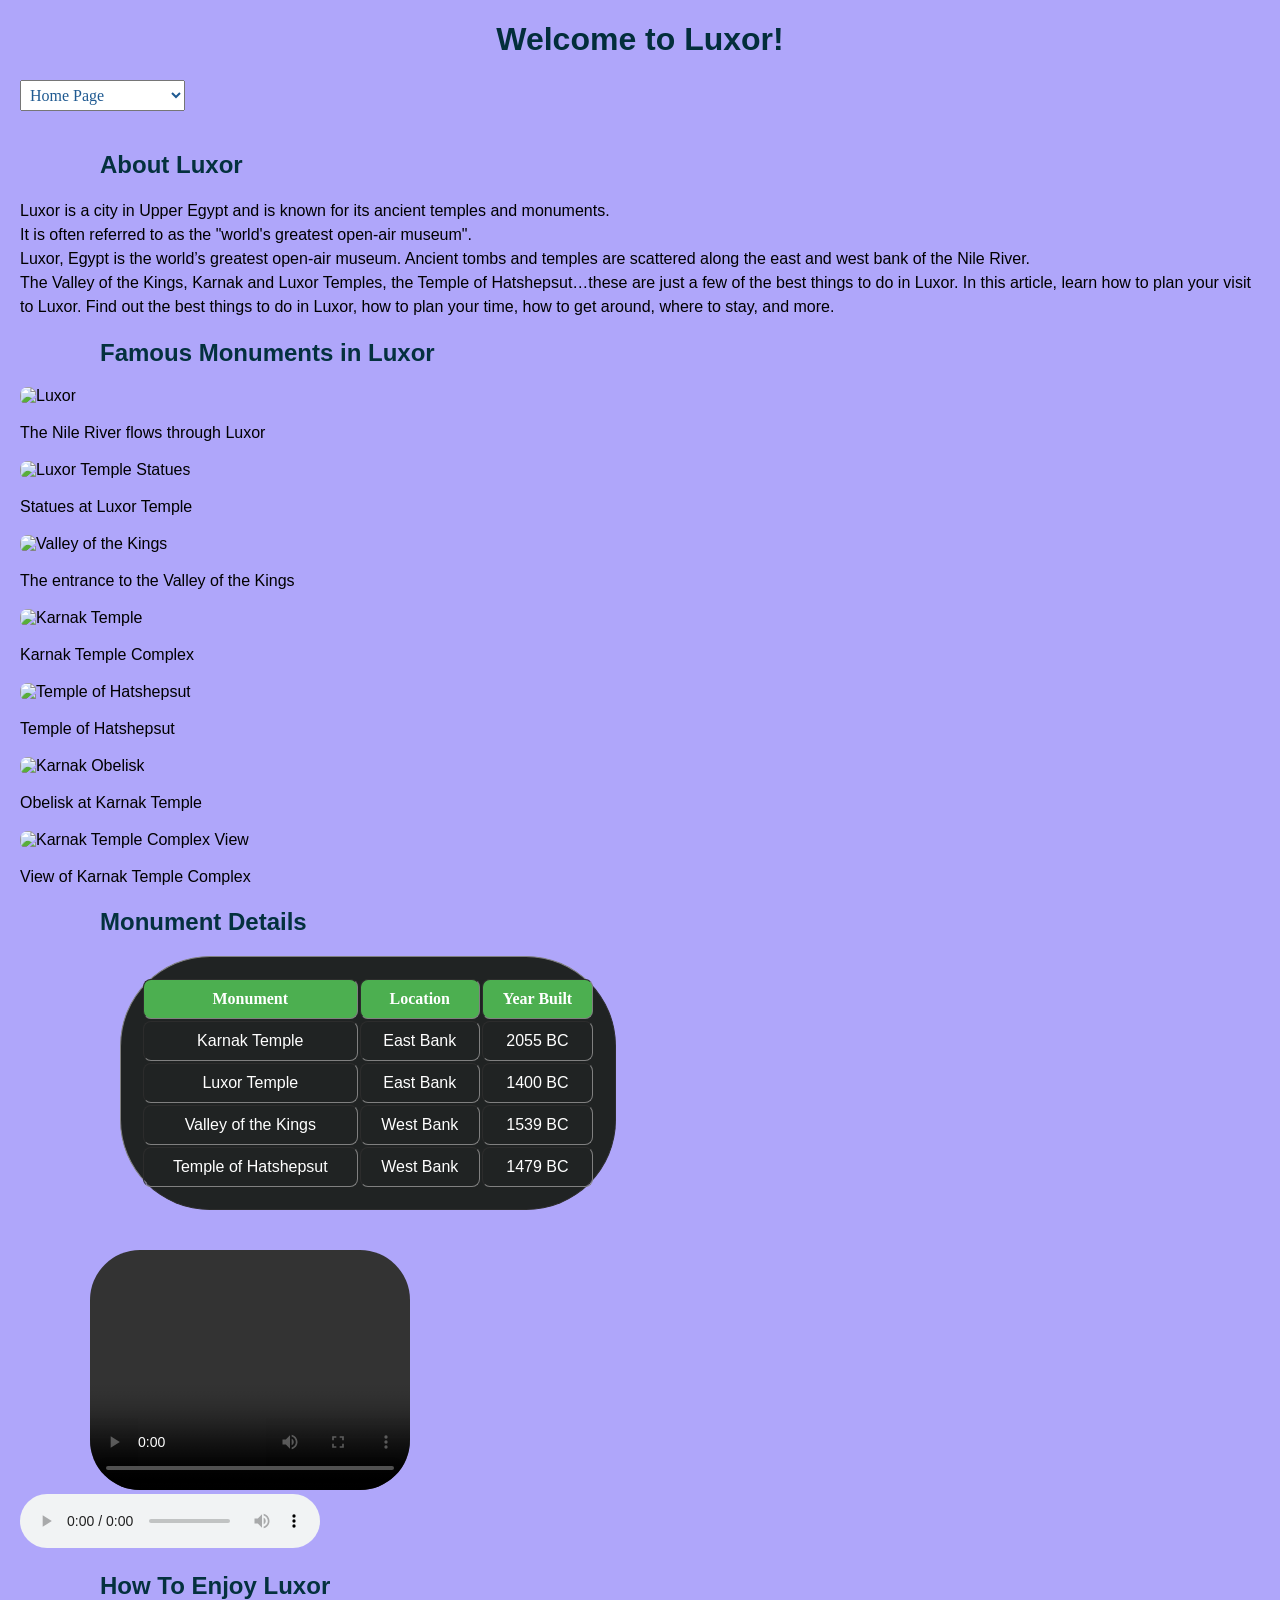
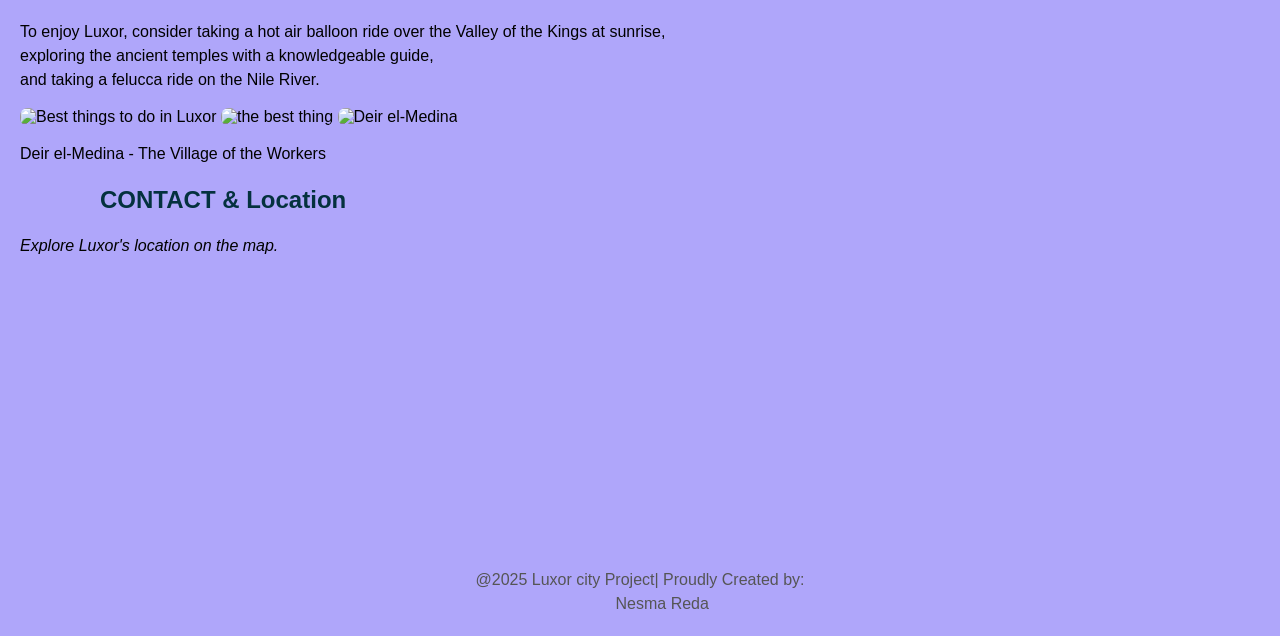
==== .vscode/index.html @ a4f51044 "sec html" ====
<!DOCTYPE html>
<html>
    <head>
        <meta charset="UTF-8"> 
        <meta name="viewport" content="width=device-width, initial-scale=1.0">
        <title>LUXOR, Egypt</title>
        <link rel="icon" type="image/x-icon" href="c:\Users\nesma\OneDrive\Desktop\My projects\.vscode\70.webp">
        <style>
            body {
                background-image: url('C:\Users\nesma\OneDrive\Desktop\My projects\.vscode\70-1.webp');
                background: scroll;
                background-size: cover;
                font-family: Arial, sans-serif;
                margin: 20px;
                background-color: #afa6fa;
            }
            h1 {
                color: rgb(3, 46, 59);
                text-align: center;
            }
            select {
                margin-bottom: 20px;
                padding: 5px;
                font-size: 16px;
                font-family: fantasy;
                text-align: start;
                color: #1f5a91;
            }
            h2 {
                color: rgb(4, 49, 62);
                margin-left: 80px;
            }
            p {
                font-size: 16px;
                line-height: 1.5;
            }
            table {
                width: 40%;
                border-radius: 8px;
                margin-bottom: 20px;
                padding: 20px;
                background-color: rgb(32, 35, 35);
                border-radius: 90px;
                margin-left: 100px;
            }
            th {
                background-color: #4CAF50;
                color: white;
                padding: 10px;
                border-radius: 8px;
                font-family: serif;
            }
            td {
                padding: 10px;
                text-align: center;
                border-radius: 8px;
                color: white;
            }
            video {
                margin-top: 20px;
                margin-left: 70px;
                border-radius: 50px;
            }
            section {
                text-align: center;
                margin-top: 40px;
                font-size: 14px;
                color: #555;
            }
            </style>
    </head>
        <body>
            <h1>
                Welcome to Luxor!
            </h1>
            <select>
                <option value="HOME">Home Page</option>
                <option value="ABOUT">About Luxor</option>
                <option value="HOW TO ENJOY LUXOR">How to Enjoy Luxor</option>
            </select>
            <h2>About Luxor</h2>
            <p>Luxor is a city in Upper Egypt and is known for its ancient temples and monuments.<br>It is often referred to as the "world's greatest open-air museum".<br>Luxor, Egypt is the world’s greatest open-air museum. Ancient tombs and temples are scattered along the east and west bank of the Nile River.<br> The Valley of the Kings, Karnak and Luxor Temples, the Temple of Hatshepsut…these are just a few of the best things to do in Luxor.

In this article, learn how to plan your visit to Luxor. Find out the best things to do in Luxor, how to plan your time, how to get around, where to stay, and more.</p>
            <h2>Famous Monuments in Luxor</h2>
            <img src="C:\Users\nesma\OneDrive\Desktop\My projects\.vscode\70.webp" alt="Luxor" style="width:100%; border-radius:8px;">
            <p>The Nile River flows through Luxor</p>

            <img src="C:\Users\nesma\OneDrive\Desktop\My projects\.vscode\Luxor-Temple-Statues.jpg.webp" alt="Luxor Temple Statues" style="width:100%; border-radius:8px;">
            <p>Statues at Luxor Temple</p>

            <img src="C:\Users\nesma\OneDrive\Desktop\My projects\.vscode\Valley-of-the-Kings-Egypt.jpg.webp" alt="Valley of the Kings" style="width:100%; border-radius:8px;">
            <p>The entrance to the Valley of the Kings</p>

            <img src="C:\Users\nesma\OneDrive\Desktop\My projects\.vscode\Karnak-Temple-Egypt.jpg.webp" alt="Karnak Temple" style="width:100%; border-radius:8px;">
            <p>Karnak Temple Complex</p>

            <img src="C:\Users\nesma\OneDrive\Desktop\My projects\.vscode\Hatshepsut-Temple-Egypt.jpg.webp" alt="Temple of Hatshepsut" style="width:100%; border-radius:8px;">
            <p>Temple of Hatshepsut</p>

            <img src="C:\Users\nesma\OneDrive\Desktop\My projects\.vscode\Karnak-Obelisk.jpg.webp" alt="Karnak Obelisk" style="width:100%; border-radius:8px;">
            <p>Obelisk at Karnak Temple</p>

            <img src="C:\Users\nesma\OneDrive\Desktop\My projects\.vscode\Karnak-Temple-Complex.jpg.webp" alt="Karnak Temple Complex View" style="width:100%; border-radius:8px;">
            <p>View of Karnak Temple Complex</p>

            <h2>Monument Details</h2>
            <table border="1.5" cellpadding="8">
                                <thead>
                                    <tr>
                                        <th>Monument</th>
                                        <th>Location</th>
                                        <th>Year Built</th>
                                    </tr>
                                </thead>
                                <tbody>
                                    <tr>
                                        <td>Karnak Temple</td>
                                        <td>East Bank</td>
                                        <td>2055 BC</td>
                                    </tr>
                                    <tr>
                                        <td>Luxor Temple</td>
                                        <td>East Bank</td>
                                        <td>1400 BC</td>
                                    </tr>
                                    <tr>
                                        <td>Valley of the Kings</td>
                                        <td>West Bank</td>
                                        <td>1539 BC</td>
                                    </tr>
                
                                    <tr>
                                        <td>Temple of Hatshepsut</td>
                                        <td>West Bank</td>
                                        <td>1479 BC</td>
                                    </tr>
                                </tbody>
            </table>
            <video width="320px" height="240px" controls>
                <source src="C:\Users\nesma\OneDrive\Desktop\My projects\.vscode\فيلم تسجيلي مبهج عن أجمل ما في الأقصر. أهلها روحها وامتداد حضارتها.mp4" type="video/mp4">
            </video>
            <br>
            <audio controls>
                <source src="C:\Users\nesma\OneDrive\Desktop\My projects\.vscode\Relaxing Egyptian Music - Beautiful Traditional Instrumental Music.mp3" type="audio/mpeg">
                Your browser does not support the audio element.
            </audio>

            <h2>How To Enjoy Luxor</h2>
            <p>To enjoy Luxor, consider taking a hot air balloon ride over the Valley of the Kings at sunrise, <br>exploring the ancient temples with a knowledgeable guide,<br> and taking a felucca ride on the Nile River.</p>
            <img src="C:\Users\nesma\OneDrive\Desktop\My projects\.vscode\Best-things-to-do-in-Luxor.jpg.webp" alt="Best things to do in Luxor" style="width:100%; border-radius:8px;">
            <img src="C:\Users\nesma\OneDrive\Desktop\My projects\.vscode\70-3.webp" alt="the best thing" style="width:100%; border-radius:8px;">
            <img src="C:\Users\nesma\OneDrive\Desktop\My projects\.vscode\Deir-el-Medina.jpg.webp" alt="Deir el-Medina" style="width:100%; border-radius:8px;">
            <p>Deir el-Medina - The Village of the Workers</p>
            <h2>CONTACT & Location</h2>
            <p><Em>Explore Luxor's location on the map.</Em></p>
            <iframe src="https://www.google.com/maps/embed?pb=!1m18!1m12!1m3!1d3454.3032012639563!2d32.63963731508467!3d25.68724398360854!2m3!1f0!2f0!3f0!3m2!1i1024!2i768!4f13.1!3m3!1m2!1s0x144dc5d3f6f5e6b5%3A0x8e8b4e4e4e4e4e4e!2sLuxor%2C%20Luxor%20Governorate%2C%20Egypt!5e0!3m2!1sen!2sus!4v1700831234567!5m2!1sen!2sus" width="300" height="250" style="border:0;" allowfullscreen="" loading="lazy" referrerpolicy="no-referrer-when-downgrade"></iframe>
            <section>

                <p>@2025 Luxor city Project| Proudly Created by:<br>&nbsp;&nbsp;&nbsp;&nbsp;&nbsp;&nbsp;&nbsp;&nbsp;&nbsp;&nbsp;Nesma Reda</p>
            </section>


        </body>
</html>
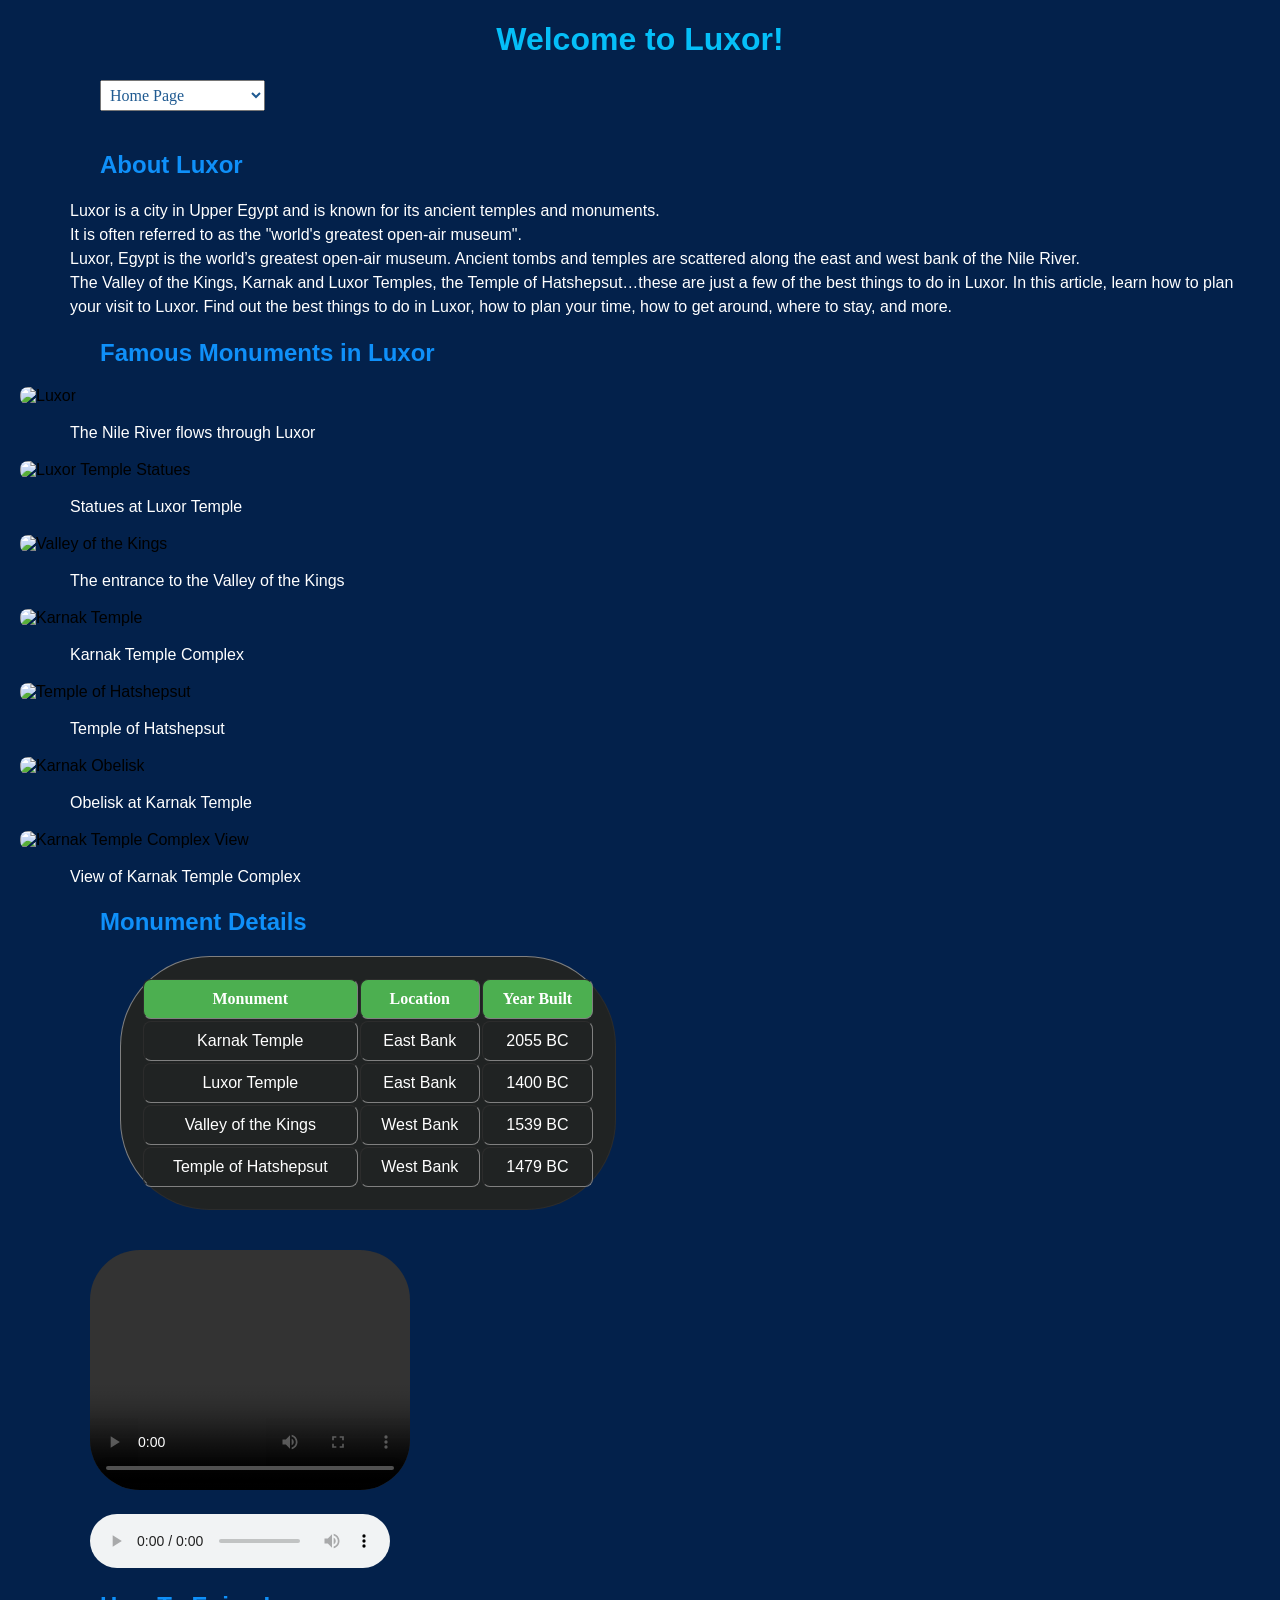
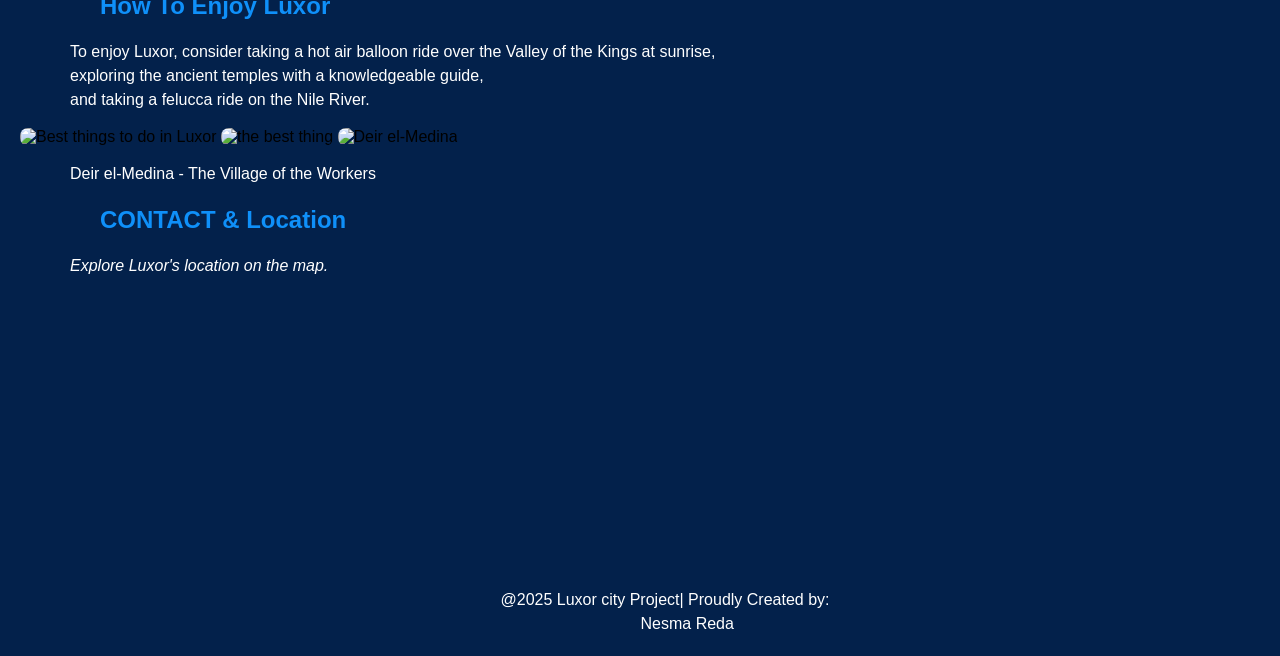
==== commit 311dc840: "second html" ====
--- a/.vscode/index.html
+++ b/.vscode/index.html
@@ -12,14 +12,15 @@
                 background-size: cover;
                 font-family: Arial, sans-serif;
                 margin: 20px;
-                background-color: #afa6fa;
+                background-color: #03214b;
             }
             h1 {
-                color: rgb(3, 46, 59);
+                color: rgb(5, 191, 248);
                 text-align: center;
             }
             select {
                 margin-bottom: 20px;
+                margin-left: 80px;
                 padding: 5px;
                 font-size: 16px;
                 font-family: fantasy;
@@ -27,12 +28,14 @@
                 color: #1f5a91;
             }
             h2 {
-                color: rgb(4, 49, 62);
+                color: rgb(15, 144, 249);
                 margin-left: 80px;
             }
             p {
                 font-size: 16px;
                 line-height: 1.5;
+                color: white;
+                margin-left: 50px;
             }
             table {
                 width: 40%;
@@ -61,11 +64,16 @@
                 margin-left: 70px;
                 border-radius: 50px;
             }
+            audio {
+                margin-top: 20px;
+                margin-left: 70px;
+                color: rgb(37, 36, 37);
+            }
             section {
                 text-align: center;
                 margin-top: 40px;
                 font-size: 14px;
-                color: #555;
+                color: #2e1e1e;
             }
             </style>
     </head>
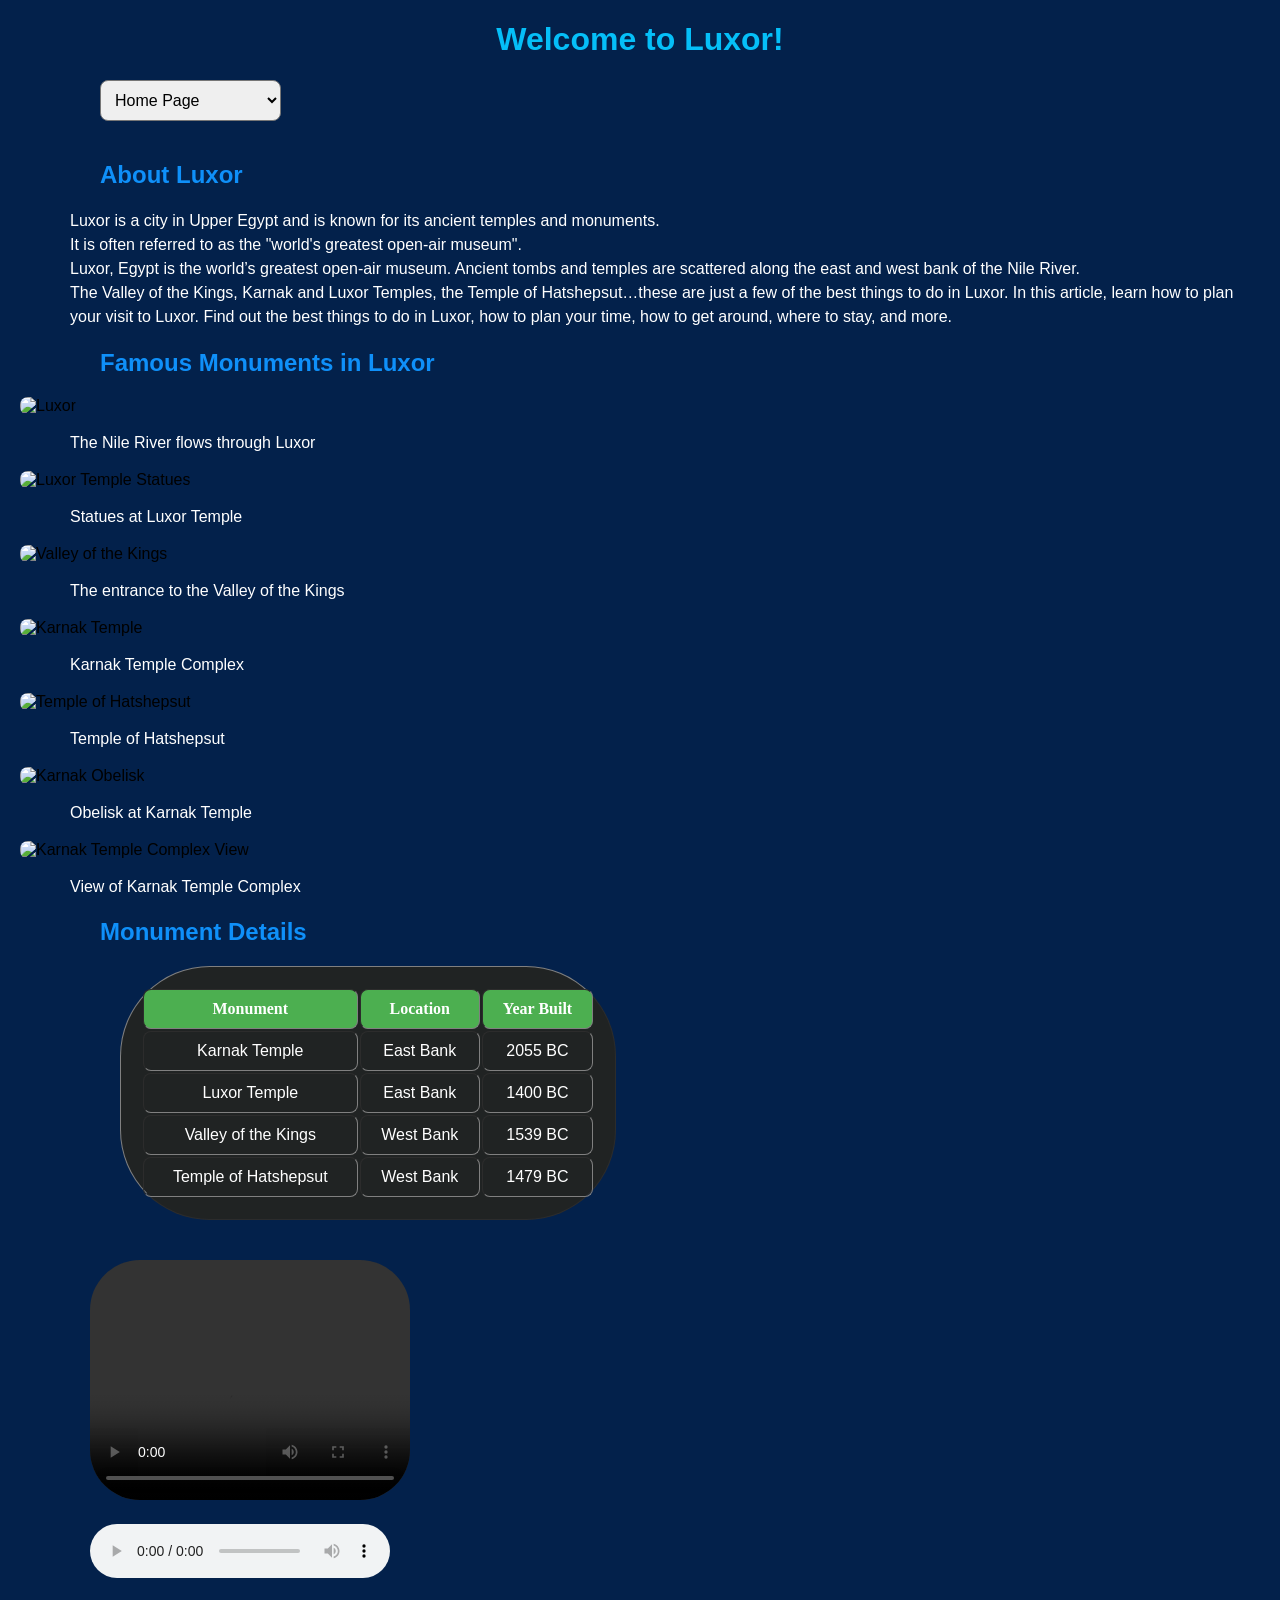
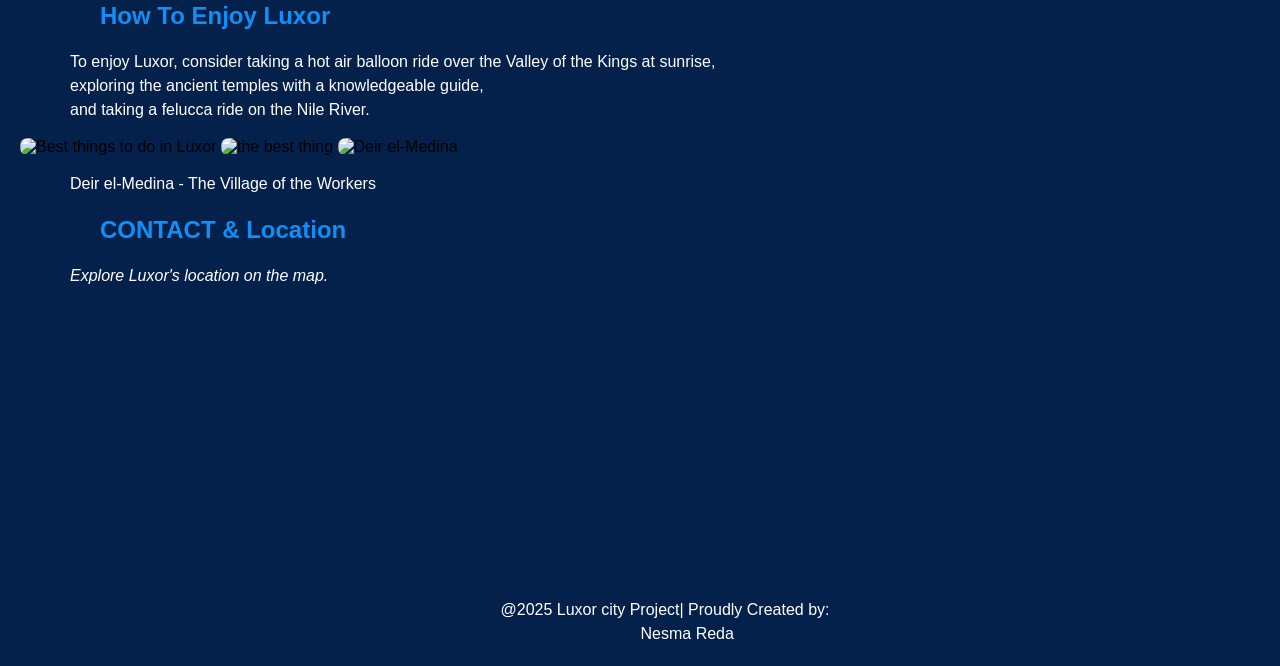
==== commit 3808b7d3: "third - html/css" ====
--- a/.vscode/index.html
+++ b/.vscode/index.html
@@ -21,11 +21,9 @@
             select {
                 margin-bottom: 20px;
                 margin-left: 80px;
-                padding: 5px;
+                padding: 10px;
+                border-radius: 8px;
                 font-size: 16px;
-                font-family: fantasy;
-                text-align: start;
-                color: #1f5a91;
             }
             h2 {
                 color: rgb(15, 144, 249);
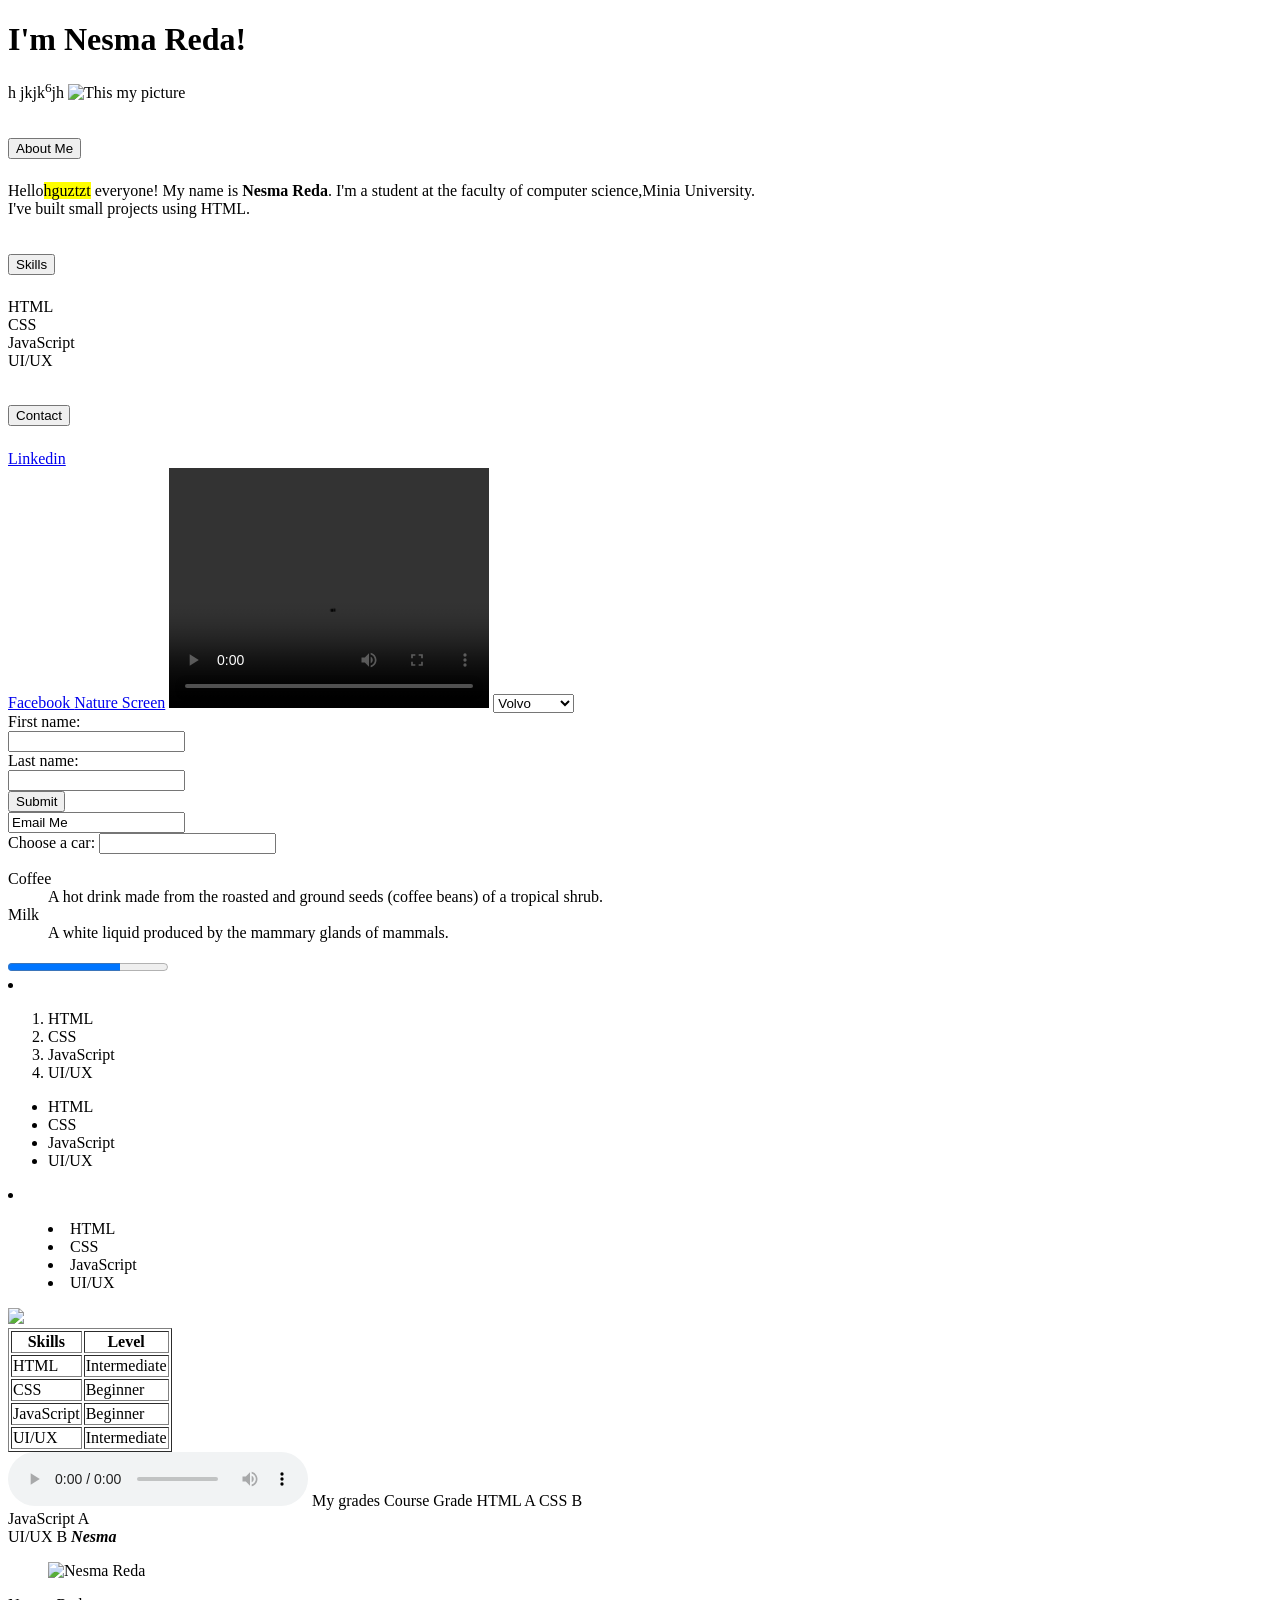
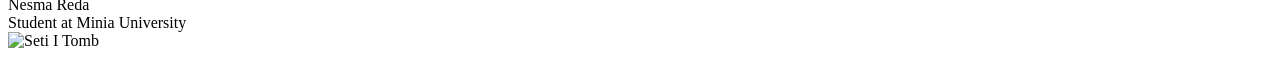
==== commit ac19d5cf: "third-html/css" ====
--- a/.vscode/index.html
+++ b/.vscode/index.html
@@ -3,169 +3,155 @@
     <head>
         <meta charset="UTF-8"> 
         <meta name="viewport" content="width=device-width, initial-scale=1.0">
-        <title>LUXOR, Egypt</title>
-        <link rel="icon" type="image/x-icon" href="c:\Users\nesma\OneDrive\Desktop\My projects\.vscode\70.webp">
-        <style>
-            body {
-                background-image: url('C:\Users\nesma\OneDrive\Desktop\My projects\.vscode\70-1.webp');
-                background: scroll;
-                background-size: cover;
-                font-family: Arial, sans-serif;
-                margin: 20px;
-                background-color: #03214b;
-            }
-            h1 {
-                color: rgb(5, 191, 248);
-                text-align: center;
-            }
-            select {
-                margin-bottom: 20px;
-                margin-left: 80px;
-                padding: 10px;
-                border-radius: 8px;
-                font-size: 16px;
-            }
-            h2 {
-                color: rgb(15, 144, 249);
-                margin-left: 80px;
-            }
-            p {
-                font-size: 16px;
-                line-height: 1.5;
-                color: white;
-                margin-left: 50px;
-            }
-            table {
-                width: 40%;
-                border-radius: 8px;
-                margin-bottom: 20px;
-                padding: 20px;
-                background-color: rgb(32, 35, 35);
-                border-radius: 90px;
-                margin-left: 100px;
-            }
-            th {
-                background-color: #4CAF50;
-                color: white;
-                padding: 10px;
-                border-radius: 8px;
-                font-family: serif;
-            }
-            td {
-                padding: 10px;
-                text-align: center;
-                border-radius: 8px;
-                color: white;
-            }
-            video {
-                margin-top: 20px;
-                margin-left: 70px;
-                border-radius: 50px;
-            }
-            audio {
-                margin-top: 20px;
-                margin-left: 70px;
-                color: rgb(37, 36, 37);
-            }
-            section {
-                text-align: center;
-                margin-top: 40px;
-                font-size: 14px;
-                color: #2e1e1e;
-            }
-            </style>
+        <title>My First Webpage</title>
+        <link rel="icon" type="image/x-icon" href="c:\Users\nesma\OneDrive\Bilder\Screenshots\لقطة شاشة 2025-08-22 130710.png">
+
     </head>
         <body>
             <h1>
-                Welcome to Luxor!
+                I'm Nesma Reda!
             </h1>
-            <select>
-                <option value="HOME">Home Page</option>
-                <option value="ABOUT">About Luxor</option>
-                <option value="HOW TO ENJOY LUXOR">How to Enjoy Luxor</option>
-            </select>
-            <h2>About Luxor</h2>
-            <p>Luxor is a city in Upper Egypt and is known for its ancient temples and monuments.<br>It is often referred to as the "world's greatest open-air museum".<br>Luxor, Egypt is the world’s greatest open-air museum. Ancient tombs and temples are scattered along the east and west bank of the Nile River.<br> The Valley of the Kings, Karnak and Luxor Temples, the Temple of Hatshepsut…these are just a few of the best things to do in Luxor.
-
-In this article, learn how to plan your visit to Luxor. Find out the best things to do in Luxor, how to plan your time, how to get around, where to stay, and more.</p>
-            <h2>Famous Monuments in Luxor</h2>
-            <img src="C:\Users\nesma\OneDrive\Desktop\My projects\.vscode\70.webp" alt="Luxor" style="width:100%; border-radius:8px;">
-            <p>The Nile River flows through Luxor</p>
-
-            <img src="C:\Users\nesma\OneDrive\Desktop\My projects\.vscode\Luxor-Temple-Statues.jpg.webp" alt="Luxor Temple Statues" style="width:100%; border-radius:8px;">
-            <p>Statues at Luxor Temple</p>
-
-            <img src="C:\Users\nesma\OneDrive\Desktop\My projects\.vscode\Valley-of-the-Kings-Egypt.jpg.webp" alt="Valley of the Kings" style="width:100%; border-radius:8px;">
-            <p>The entrance to the Valley of the Kings</p>
-
-            <img src="C:\Users\nesma\OneDrive\Desktop\My projects\.vscode\Karnak-Temple-Egypt.jpg.webp" alt="Karnak Temple" style="width:100%; border-radius:8px;">
-            <p>Karnak Temple Complex</p>
-
-            <img src="C:\Users\nesma\OneDrive\Desktop\My projects\.vscode\Hatshepsut-Temple-Egypt.jpg.webp" alt="Temple of Hatshepsut" style="width:100%; border-radius:8px;">
-            <p>Temple of Hatshepsut</p>
-
-            <img src="C:\Users\nesma\OneDrive\Desktop\My projects\.vscode\Karnak-Obelisk.jpg.webp" alt="Karnak Obelisk" style="width:100%; border-radius:8px;">
-            <p>Obelisk at Karnak Temple</p>
-
-            <img src="C:\Users\nesma\OneDrive\Desktop\My projects\.vscode\Karnak-Temple-Complex.jpg.webp" alt="Karnak Temple Complex View" style="width:100%; border-radius:8px;">
-            <p>View of Karnak Temple Complex</p>
-
-            <h2>Monument Details</h2>
-            <table border="1.5" cellpadding="8">
-                                <thead>
-                                    <tr>
-                                        <th>Monument</th>
-                                        <th>Location</th>
-                                        <th>Year Built</th>
-                                    </tr>
-                                </thead>
-                                <tbody>
-                                    <tr>
-                                        <td>Karnak Temple</td>
-                                        <td>East Bank</td>
-                                        <td>2055 BC</td>
-                                    </tr>
-                                    <tr>
-                                        <td>Luxor Temple</td>
-                                        <td>East Bank</td>
-                                        <td>1400 BC</td>
-                                    </tr>
-                                    <tr>
-                                        <td>Valley of the Kings</td>
-                                        <td>West Bank</td>
-                                        <td>1539 BC</td>
-                                    </tr>
-                
-                                    <tr>
-                                        <td>Temple of Hatshepsut</td>
-                                        <td>West Bank</td>
-                                        <td>1479 BC</td>
-                                    </tr>
-                                </tbody>
-            </table>
-            <video width="320px" height="240px" controls>
-                <source src="C:\Users\nesma\OneDrive\Desktop\My projects\.vscode\فيلم تسجيلي مبهج عن أجمل ما في الأقصر. أهلها روحها وامتداد حضارتها.mp4" type="video/mp4">
-            </video>
-            <br>
-            <audio controls>
-                <source src="C:\Users\nesma\OneDrive\Desktop\My projects\.vscode\Relaxing Egyptian Music - Beautiful Traditional Instrumental Music.mp3" type="audio/mpeg">
-                Your browser does not support the audio element.
-            </audio>
-
-            <h2>How To Enjoy Luxor</h2>
-            <p>To enjoy Luxor, consider taking a hot air balloon ride over the Valley of the Kings at sunrise, <br>exploring the ancient temples with a knowledgeable guide,<br> and taking a felucca ride on the Nile River.</p>
-            <img src="C:\Users\nesma\OneDrive\Desktop\My projects\.vscode\Best-things-to-do-in-Luxor.jpg.webp" alt="Best things to do in Luxor" style="width:100%; border-radius:8px;">
-            <img src="C:\Users\nesma\OneDrive\Desktop\My projects\.vscode\70-3.webp" alt="the best thing" style="width:100%; border-radius:8px;">
-            <img src="C:\Users\nesma\OneDrive\Desktop\My projects\.vscode\Deir-el-Medina.jpg.webp" alt="Deir el-Medina" style="width:100%; border-radius:8px;">
-            <p>Deir el-Medina - The Village of the Workers</p>
-            <h2>CONTACT & Location</h2>
-            <p><Em>Explore Luxor's location on the map.</Em></p>
-            <iframe src="https://www.google.com/maps/embed?pb=!1m18!1m12!1m3!1d3454.3032012639563!2d32.63963731508467!3d25.68724398360854!2m3!1f0!2f0!3f0!3m2!1i1024!2i768!4f13.1!3m3!1m2!1s0x144dc5d3f6f5e6b5%3A0x8e8b4e4e4e4e4e4e!2sLuxor%2C%20Luxor%20Governorate%2C%20Egypt!5e0!3m2!1sen!2sus!4v1700831234567!5m2!1sen!2sus" width="300" height="250" style="border:0;" allowfullscreen="" loading="lazy" referrerpolicy="no-referrer-when-downgrade"></iframe>
-            <section>
-
-                <p>@2025 Luxor city Project| Proudly Created by:<br>&nbsp;&nbsp;&nbsp;&nbsp;&nbsp;&nbsp;&nbsp;&nbsp;&nbsp;&nbsp;Nesma Reda</p>
-            </section>
+h    jkjk<sup>6</sup>jh
+             <img src="لقطة شاشة 2025-08-22 130710.png" alt="This my picture" width="300px" height="300px">
+             <h1><button>About Me</button></h1>
+             <p>Hello<mark>hguztzt</mark> everyone! My name is <b>Nesma Reda</b>. I'm a student at the faculty of computer science,Minia University.<br>I've built small projects using HTML.</p>
+             <h1><button>Skills</button></h1>
+             <p>HTML<br> CSS<br> JavaScript<br>UI/UX</p>
+             <h1><button>Contact</button></h1>
+             <a href="https://www.linkedin.com/in/nesma-reda-772860365?utm_source=share&utm_campaign=share_via&utm_content=profile&utm_medium=android_app">Linkedin</a>
+             <br>
+             <a href="https://www.facebook.com/share/1Abk5dBxnF/" target="_blank"> Facebook </a>
+             <a href="https://share.google/images/Qjor3jC0GvSyD3X1H" title="Nature Screen" target="_self">Nature Screen</a>
+             <video width="320" height="240" controls>
+                <source src="c:\Users\nesma\OneDrive\Documents\Video\Video.mp4" type="video/mp4">
+                Your browser does not support the video tag.
+              </video>
+              <select>
+                <option value="volvo">Volvo</option>
+                <option value="saab">Saab</option>
+                <option value="mercedes">Mercedes</option>
+                <option value="audi">Audi</option>
+                </select>
+                <form>
+                    <label for="fname">First name:</label><br>
+                    <input type="text" id="fname" name="fname"><br>
+                    <label for="lname">Last name:</label><br>
+                    <input type="text" id="lname" name="lname"><br>
+                    <input type="submit" value="Submit"><br>
+                    <input type="email" value="Email Me">
+                 </form>
 
 
-        </body>
+                  <label for="cars">Choose a car:</label>
+                    <input list="cars" name="car" id="car">
+                    <datalist id="cars">
+                       <option value="Volvo">
+                       <option value="Saab">
+                       <option value="Mercedes">
+                       <option value="Audi">
+                       <option value="BMW">
+                       </option>  
+                    </datalist>
+                        
+                        <dl>
+                            <dt>Coffee</dt>
+                            <dd>A hot drink made from the roasted and ground seeds (coffee beans) of a tropical shrub.</dd>
+                            <dt>Milk</dt>
+                            <dd>A white liquid produced by the mammary glands of mammals.</dd>
+                        </dl>
+                            <progress value="70" max="100">70%
+                                <div>HTML</div>
+                                <div>CSS</div>
+                                <div>JavaScript</div>
+                                <div>UI/UX</div>
+                            </progress>
+
+                            <li>
+                                <ol>
+                                    <li>HTML</li>
+                                    <li>CSS</li>
+                                    <li>JavaScript</li>
+                                    <li>UI/UX</li>
+                                </ol>
+                                    <ul>
+                                        <li>HTML</li>
+                                        <li>CSS</li>
+                                        <li>JavaScript</li>
+                                        <li>UI/UX</li>
+                                    </ul>
+                            </li>
+
+                            <li>
+                                <menu>
+                                    <li>HTML</li>
+                                    <li>CSS</li>
+                                    <li>JavaScript</li>
+                                    <li>UI/UX</li>
+                                </menu>
+                            </li>
+                            <img src="C:\Users\nesma\OneDrive\Bilder\70-3.webp">
+                            <table border="1">
+                                <tr>
+                                    <th>Skills</th>
+                                    <th>Level</th>
+                                </tr>
+                                <tr>
+                                    <td>HTML</td>
+                                    <td>Intermediate</td>
+                                </tr>
+                                <tr>
+                                    <td>CSS</td>
+                                    <td>Beginner</td>
+                                </tr>
+                                <tr>
+                                    <td>JavaScript</td>
+                                    <td>Beginner</td>
+                                </tr>
+                                <tr>
+                                    <td>UI/UX</td>
+                                    <td>Intermediate</td>
+                                </tr>
+                                </table>
+                                 <span>
+                                    <audio controls>
+                                        <source src="c:\Users\nesma\OneDrive\Music\Music.mp3" type="audio/mpeg">
+                                        Your browser does not support the audio element.
+                                      </audio>
+                                 </span>
+                                 <tbody>
+                                    <caption>My grades</caption>
+                                    <tdr>
+                                        <th>Course</th>
+                                        <th>Grade</th>
+                                        <tr>
+                                            <td>HTML</td>
+                                            <td>A</td>
+                                            </tr>
+                                        <tr>
+                                            <td>CSS</td>
+                                            <td>B</td>
+                                        </tr>
+                                        <tr><br>
+                                            <td>JavaScript</td>
+                                            <td>A</td>
+                                        </tr>
+                                        <tr>
+                                            <br>
+                                            <td>UI/UX</td>
+                                            <td>B</td>
+                                        </tr>
+                                    </tdr>
+                                </tbody>
+                            </table>
+                            <i><b>Nesma</b></i>
+                          <figure>  <figcaption> <img src="c:\Users\nesma\OneDrive\Pictures\Nesma.jpg" alt="Nesma Reda"></figcaption>
+       
+                        </figure>
+                        <div>
+                            <div right class="text">Nesma Reda</div>
+                            <div left class="text">Student at Minia University</div>
+                            <div class="picture"><img src="C:\Users\nesma\OneDrive\Desktop\My projects\.vscode\Seti-I-Tomb.jpg.webp" alt="Seti I Tomb"></div>
+                        </div>
+                     </body>
+   
 </html>
